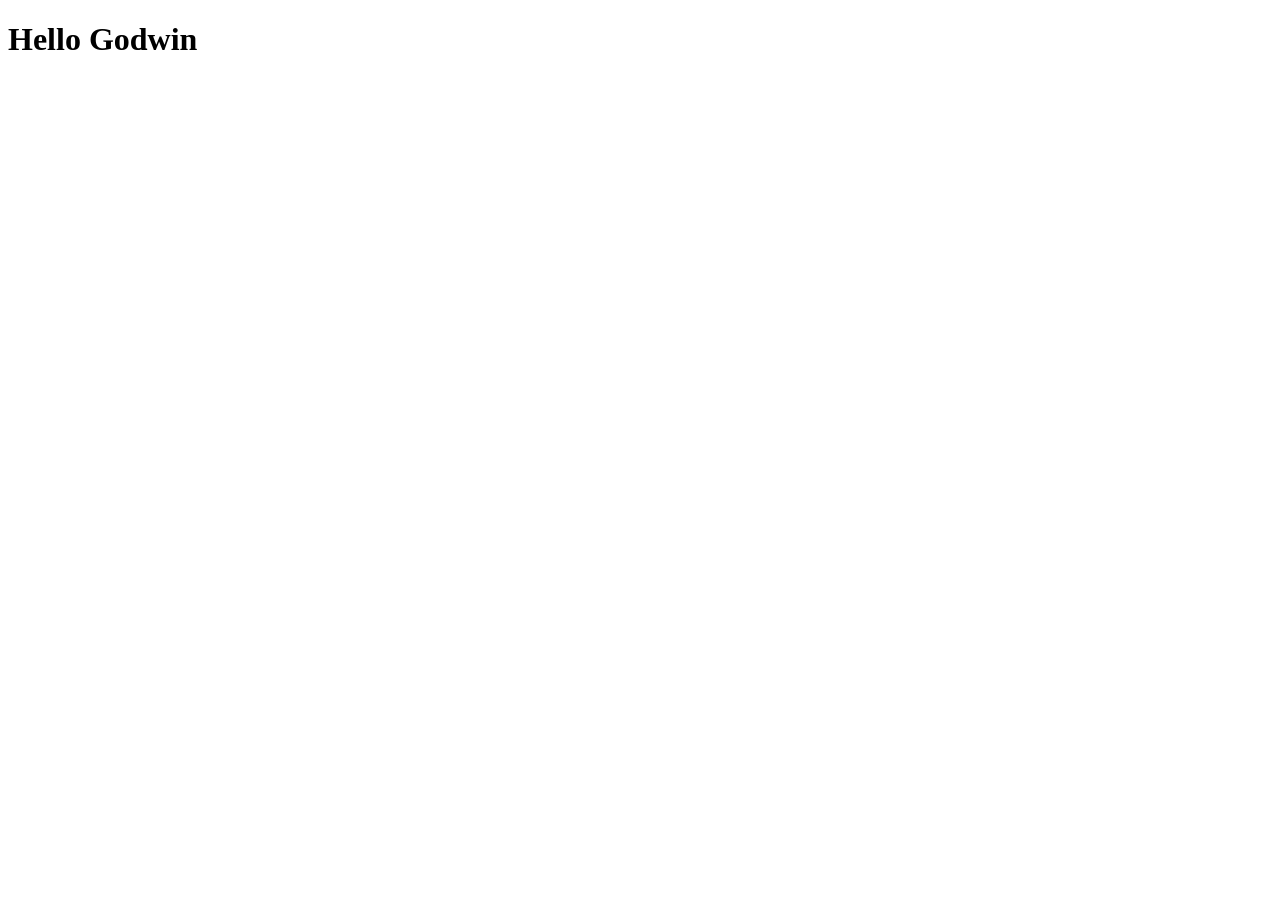
==== index.html @ 9f164e59 "first commit" ====
<!DOCTYPE html>
<html lang="en">
<head>
    <meta charset="UTF-8">
    <meta name="viewport" content="width=device-width, initial-scale=1.0">
    <title>Document</title>
</head>
<body>
    <h1>Hello Godwin</h1>
</body>
</html>
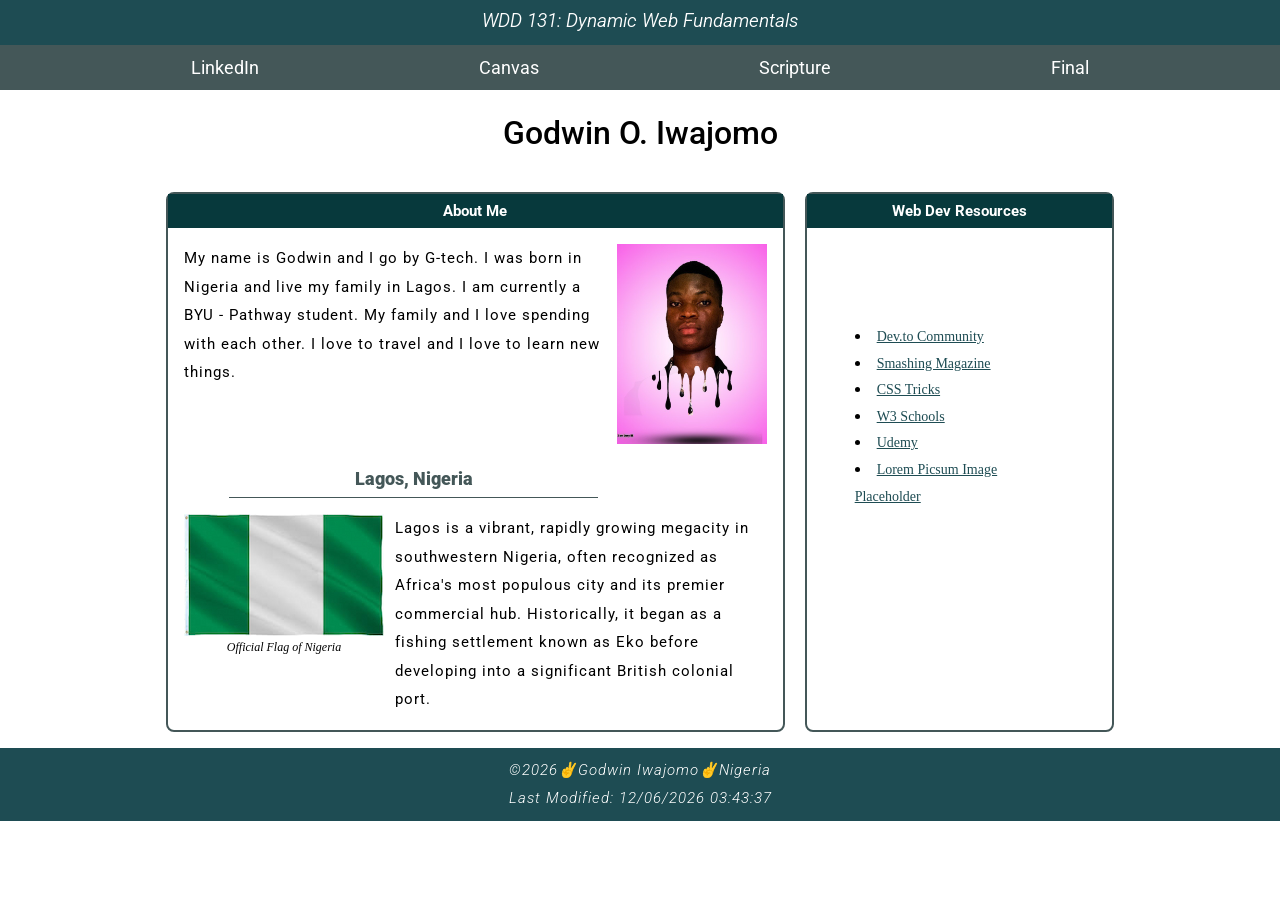
==== commit 825c4fdc: "Portfolio page" ====
--- a/index.html
+++ b/index.html
@@ -3,9 +3,66 @@
 <head>
     <meta charset="UTF-8">
     <meta name="viewport" content="width=device-width, initial-scale=1.0">
-    <title>Document</title>
+    <title>WDD 131 - Dynamic Web Fundamentals - Godwin Iwajomo</title>
+    <meta name="description" content="This is a copy of WDD131 / WDD231">
+    <meta name="author" content="Godwin Iwajomo">
+    <link rel="preconnect" href="https://fonts.googleapis.com">
+    <link rel="preconnect" href="https://fonts.gstatic.com" crossorigin>
+    <link href="https://fonts.googleapis.com/css2?family=Roboto:ital,wght@0,100..900;1,100..900&display=swap" rel="stylesheet">
+    <link rel="stylesheet" href="styles/base.css">
+    <script src="scripts/getdates.js" defer></script>
 </head>
 <body>
-    <h1>Hello Godwin</h1>
+    <header>
+        <span id="course-title"></span>
+        <nav>
+            <ul>
+                <li><a href="https://www.linkedin.com/in/godwin-iwajomo-8aa30836b">LinkedIn</a></li>
+                <li><a href="https://byupw.instructure.com/.">Canvas</a></li>
+                <li><a href="https://www.churchofjesuschrist.org/study/scriptures/bofm/1-ne/3?lang=eng&id=p7#p7">Scripture</a></li>
+                <li><a href="">Final</a></li>
+            </ul>
+        </nav>
+    </header>
+    <main>
+        <h1>Godwin O. Iwajomo</h1>
+        <div class="card-container">
+            <section class="card">
+                <h2>About Me</h2>
+                <div class="card-content1">
+                    <p>My name is Godwin and I go by G-tech.
+                        I was born in Nigeria and live my family in Lagos.
+                        I am currently  a BYU - Pathway student. My family and I love spending with each other.
+                        I love to travel and I love to learn new things.</p>
+                    <img src="images/my-picture.jpg" alt="my picture" width="150" height="200">
+                </div>
+                <h2 class="country-title">Lagos, Nigeria</h2>
+                <div class="card-content2">
+                    <figure>
+                        <img src="images/flag.jpg" alt="nigeria flag" width="200">
+                        <figcaption>Official Flag of Nigeria</figcaption>
+                    </figure>
+                    <p>Lagos is a vibrant, rapidly growing megacity in southwestern Nigeria,
+                        often recognized as Africa's most populous city and its premier commercial hub.
+                        Historically, it began as a fishing settlement known as Eko before developing into a significant British colonial port.</p>
+                </div>
+            </section>
+            <section class="card">
+                <h2>Web Dev Resources</h2>
+                <div class="dev-links">
+                    <li><a href="">Dev.to Community</a></li>
+                    <li><a href="">Smashing Magazine</a></li>
+                    <li><a href="">CSS Tricks</a></li>
+                    <li><a href="">W3 Schools</a></li>
+                    <li><a href="">Udemy</a></li>
+                    <li><a href="">Lorem Picsum Image Placeholder</a></li>
+                </div>
+            </section>
+        </div>
+    </main>
+    <footer>
+        <p>&copy;<span id="currentYear"></span>✌️Godwin Iwajomo✌️Nigeria</p>
+        <p id="lastModified"></p>
+    </footer>
 </body>
 </html>
--- a/styles/base.css
+++ b/styles/base.css
@@ -0,0 +1,169 @@
+:root {
+    --primary-color: #1E4C53;
+    --secondary-color: #07393C;
+    --tertiary-color: #445758;
+    --text-color: #fff;
+    --font-family: 'Roboto';
+    --hover-color: #B86B2C;
+}
+
+* {
+    padding: 0;
+    margin: 0;
+    box-sizing: border-box;
+}
+
+#course-title {
+    display: block;
+    text-align: center;
+    background-color: var(--primary-color);
+    color: var(--text-color);
+    font-family: var(--font-family);
+    font-size: 19px;
+    height: 45px;
+    padding: 0.56rem;
+    font-style: oblique;
+    font-weight: 350;
+}
+
+nav {
+    display: flex;
+    justify-content: center;
+    background-color: var(--tertiary-color);
+}
+
+nav ul {
+    display: flex;
+    justify-content: center;
+    align-items: center;
+    flex-wrap: wrap;
+    list-style: none;
+    gap: 20px;
+    padding: 0;
+    margin: 0;
+}
+
+nav ul li {
+    flex: 1 1 auto;
+    margin: 0 100px;
+}
+
+nav ul li a {
+    text-decoration: none;
+    color: var(--text-color);
+    font-family: var(--font-family);
+    font-size: 18px;
+    cursor: pointer;
+}
+
+nav ul li a:hover {
+    text-decoration: underline;
+    text-decoration-color: var(--hover-color);
+    font-weight: 600;
+}
+
+main {
+    display: grid;
+    justify-content: center;
+    align-items: center;
+    margin: 0 150px;
+}
+
+h1 {
+    text-align: center;
+    font-family: var(--font-family);
+    margin: 1.5rem;
+    font-weight: 500;
+}
+
+.card-container {
+    display: grid;
+    grid-template-columns: 2fr 1fr;
+    gap: 20px;
+    margin: 1rem;
+}
+
+.card {
+    border: 2px solid var(--tertiary-color);
+    border-radius: 8px;
+}
+
+h2 {
+    text-align: center;
+    background-color: var(--secondary-color);
+    color: var(--text-color);
+    font-family: var(--font-family);
+    font-size: 15px;
+    padding: 0.5rem;
+}
+
+.card-content1 {
+    display: grid;
+    grid-template-columns: 1fr 150px;
+    padding: 1rem;
+    gap: 0.5rem;
+}
+
+.card-content2 {
+    display: grid;
+    grid-template-columns: 0.5fr auto;
+    padding: 1rem;
+    gap: 0.7rem;
+}
+
+p {
+    font-family: var(--font-family);
+    font-size: 15px;
+    font-weight: 400;
+    letter-spacing: 1px;
+    line-height: 1.9;
+}
+
+.country-title {
+    background: none;
+    color: var(--tertiary-color);
+    font-weight: 900;
+    font-size: 18px;
+    border-bottom: 1px solid;
+    margin-left: 10%;
+    margin-right: 30%;
+}
+
+figcaption {
+    font-size: 12px;
+    text-align: center;
+    font-style: italic;
+}
+
+.dev-links {
+    padding: 3rem;
+    display: block;
+    margin-top: 3rem;
+}
+
+.dev-links a {
+    line-height: 1.9;
+    color: var(--primary-color);
+    font-size: 14px;
+}
+
+@media screen and (min-width: 900px) {
+    nav {
+        height: 45px;
+    }
+}
+
+footer {
+    background-color: var(--primary-color);
+    display: block;
+    justify-content: center;
+    align-items: center;
+    padding: 0.5rem;
+}
+
+footer p {
+    text-align: center;
+    color: var(--text-color);
+    font-weight: 300;
+    font-style: italic;
+}
